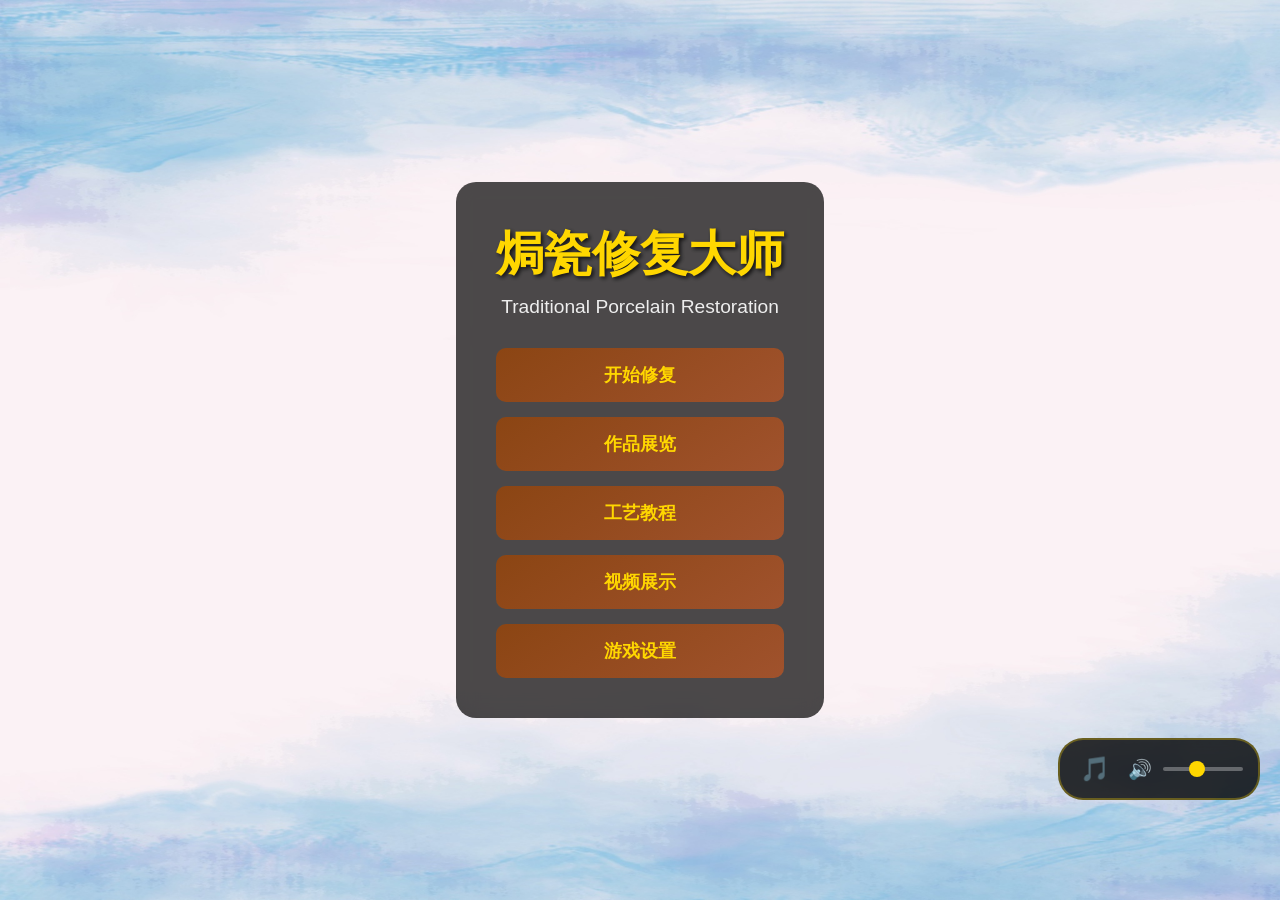
==== index.html @ c33b98ce "Add files via upload 1.0.2" ====
<!DOCTYPE html>
<html lang="zh-CN">
<head>
    <meta charset="UTF-8">
    <meta name="viewport" content="width=device-width, initial-scale=1.0">
    <title>焗瓷修复大师 - 传统工艺修复游戏</title>
    <link rel="stylesheet" href="styles.css?v=2">
</head>
<body>
    <!-- 主菜单界面 -->
    <div id="main-menu" class="screen active">
        <div class="sky-background"></div>
        <div class="menu-content">
            <h1 class="game-title">焗瓷修复大师</h1>
            <p class="game-subtitle">Traditional Porcelain Restoration</p>
            <div class="menu-buttons">
                <button class="menu-btn" onclick="startGame()">开始修复</button>
                <button class="menu-btn" onclick="showGallery()">作品展览</button>
                <button class="menu-btn" onclick="showTutorial()">工艺教程</button>
                <button class="menu-btn" onclick="showVideoGallery()">视频展示</button>
                <button class="menu-btn" onclick="showSettings()">游戏设置</button>
            </div>
        </div>
    </div>

    <!-- 游戏主界面 -->
    <div id="game-screen" class="screen">
        <div class="game-header">
            <button class="back-btn" onclick="backToMenu()">返回主菜单</button>
            <h2 id="step-title">第一步：捧匣与启封</h2>
            <div class="progress-container">
                <div class="progress-bar">
                    <div class="progress-fill" id="progress"></div>
                </div>
                <span class="progress-text" id="progress-text">1/8</span>
            </div>
        </div>
        
        <!-- 步骤1：捧匣与启封 -->
        <div id="step1" class="step-screen">
            <!-- 步骤介绍页面 -->
            <div class="step-intro" id="step1-intro">
                <video class="intro-video" autoplay muted loop preload="auto">
                    <source src="images/6680dea1e89dc334112a6e56a0f928d3.mp4" type="video/mp4">
                    您的浏览器不支持视频播放。
                </video>
                <div class="intro-overlay">
                    <div class="intro-content">
                        <h3>第一步：捧匣与启封</h3>
                        <p class="intro-description">
                            接收委托，了解器物背后的故事，建立情感连接。<br>
                            一个古朴的木匣被送到你的工作台，里面静静地躺着破碎的瓷片和一封委托信。
                        </p>
                        <button class="start-step-btn" onclick="startStep1()">开始修复</button>
                    </div>
                </div>
            </div>
            
            <!-- 步骤内容 -->
            <div class="step-content hidden" id="step1-content">
                <div class="story-container">
                    <div class="wooden-box" id="wooden-box">
                        <div class="box-lock" id="box-lock">
                            <div class="lock-mechanism"></div>
                        </div>
                        <div class="box-content hidden" id="box-content">
                            <div class="broken-pieces"></div>
                            <div class="letter-envelope" id="letter" onclick="openLetter()">
                                <div class="envelope-seal"></div>
                            </div>
                        </div>
                    </div>
                    <div class="story-text hidden" id="story-text"></div>
                </div>
            </div>
        </div>

        <!-- 步骤2：洗净与归位 -->
        <div id="step2" class="step-screen">
            <!-- 步骤介绍页面 -->
            <div class="step-intro" id="step2-intro">
                <video class="intro-video" autoplay muted loop preload="auto">
                    <source src="images/6680dea1e89dc334112a6e56a0f928d3.mp4" type="video/mp4">
                    您的浏览器不支持视频播放。
                </video>
                <div class="intro-overlay">
                    <div class="intro-content">
                        <h3>第二步：洗净与归位</h3>
                        <p class="intro-description">
                            清理碎片，并像玩3D拼图一样将器物复原。<br>
                            先用毛刷清除污渍，再用清水冲洗，最后拖拽拼合。
                        </p>
                        <button class="start-step-btn" onclick="startStep2()">开始修复</button>
                    </div>
                </div>
            </div>
            
            <!-- 步骤内容 -->
            <div class="step-content hidden" id="step2-content">
                <div class="cleaning-workspace">
                    <div class="tool-panel">
                        <h4>清洗工具</h4>
                        <button class="tool-btn active" data-tool="brush">🖌️ 毛刷</button>
                        <button class="tool-btn" data-tool="water">💧 清水</button>
                    </div>
                    <div class="pieces-container" id="pieces-container"></div>
                    <div class="assembly-area" id="assembly-area">
                        <p>将清洗好的碎片拖拽到这里拼合</p>
                    </div>
                </div>
            </div>
        </div>

        <!-- 步骤3：找碴与定点 -->
        <div id="step3" class="step-screen">
            <!-- 步骤介绍页面 -->
            <div class="step-intro" id="step3-intro">
                <video class="intro-video" autoplay muted loop>
                    <source src="images/6680dea1e89dc334112a6e56a0f928d3.mp4" type="video/mp4">
                </video>
                <div class="intro-overlay">
                    <div class="intro-content">
                        <h3>第三步：找碴与定点</h3>
                        <p class="intro-description">
                            沿着裂缝，为之后打孔的"锔钉"精确定位。<br>
                            用墨斗在裂缝两侧标记出需要钻孔的点。
                        </p>
                        <button class="start-step-btn" onclick="startStep3()">开始修复</button>
                    </div>
                </div>
            </div>
            
            <!-- 步骤内容 -->
            <div class="step-content hidden" id="step3-content">
                <div class="marking-workspace">
                    <div class="tool-panel">
                        <h4>标记工具</h4>
                        <div class="tool-btn active">🖋️ 墨斗</div>
                    </div>
                    <canvas id="marking-canvas" width="400" height="300"></canvas>
                    <p class="instruction">在裂缝两侧点击标记钻孔位置</p>
                </div>
            </div>
        </div>

        <!-- 步骤4：牵钻与引孔 -->
        <div id="step4" class="step-screen">
            <!-- 步骤介绍页面 -->
            <div class="step-intro" id="step4-intro">
                <video class="intro-video" autoplay muted loop>
                    <source src="images/6680dea1e89dc334112a6e56a0f928d3.mp4" type="video/mp4">
                </video>
                <div class="intro-overlay">
                    <div class="intro-content">
                        <h3>第四步：牵钻与引孔</h3>
                        <p class="intro-description">
                            使用传统的"手拉弓钻"在标记点上钻孔。<br>
                            按住拖拽来模拟拉弓动作，需要持续操作才能完成钻孔。
                        </p>
                        <button class="start-step-btn" onclick="startStep4()">开始修复</button>
                    </div>
                </div>
            </div>
            
            <!-- 步骤内容 -->
            <div class="step-content hidden" id="step4-content">
                <div class="drilling-workspace">
                    <div class="bow-drill" id="bow-drill">
                        <div class="drill-string"></div>
                        <div class="drill-bit"></div>
                    </div>
                    <div class="drilling-target" id="drilling-target">
                        <p class="instruction">按住拖拽来操作弓钻，在标记点钻孔</p>
                    </div>
                </div>
            </div>
        </div>

        <!-- 步骤5：锻钉与塑形 -->
        <div id="step5" class="step-screen">
            <!-- 步骤介绍页面 -->
            <div class="step-intro" id="step5-intro">
                <video class="intro-video" autoplay muted loop>
                    <source src="images/6680dea1e89dc334112a6e56a0f928d3.mp4" type="video/mp4">
                </video>
                <div class="intro-overlay">
                    <div class="intro-content">
                        <h3>第五步：锻钉与塑形</h3>
                        <p class="intro-description">
                            根据孔洞的距离和器物的弧度，亲手锻造出合适的"锔钉"。<br>
                            每个锻造点需要多次敲击才能完成塑形。
                        </p>
                        <button class="start-step-btn" onclick="startStep5()">开始修复</button>
                    </div>
                </div>
            </div>
            
            <!-- 步骤内容 -->
            <div class="step-content hidden" id="step5-content">
                <div class="forging-workspace">
                    <div class="anvil-area">
                        <div class="metal-strip" id="metal-strip"></div>
                        <p class="instruction">点击锻造点进行敲击塑形</p>
                    </div>
                    <div class="hammer" id="hammer">🔨</div>
                </div>
            </div>
        </div>

        <!-- 步骤6：落锤与扣合 -->
        <div id="step6" class="step-screen">
            <!-- 步骤介绍页面 -->
            <div class="step-intro" id="step6-intro">
                <video class="intro-video" autoplay muted loop>
                    <source src="images/6680dea1e89dc334112a6e56a0f928d3.mp4" type="video/mp4">
                </video>
                <div class="intro-overlay">
                    <div class="intro-content">
                        <h3>第六步：落锤与扣合</h3>
                        <p class="intro-description">
                            将锻造好的锔钉安装到器物上，完成物理固定。<br>
                            用小锤子精准地敲击锔钉的两端，将其牢牢固定。
                        </p>
                        <button class="start-step-btn" onclick="startStep6()">开始修复</button>
                    </div>
                </div>
            </div>
            
            <!-- 步骤内容 -->
            <div class="step-content hidden" id="step6-content">
                <div class="installation-workspace">
                    <div class="vessel-with-holes" id="vessel-holes">
                        <p class="instruction">点击安装锔钉到孔洞中</p>
                    </div>
                    <div class="staples-inventory" id="staples-inventory">
                        <h4>锔钉库存</h4>
                    </div>
                    <div class="install-hammer" id="install-hammer">🔨</div>
                </div>
            </div>
        </div>

        <!-- 步骤7：调浆与弥缝 -->
        <div id="step7" class="step-screen">
            <!-- 步骤介绍页面 -->
            <div class="step-intro" id="step7-intro">
                <video class="intro-video" autoplay muted loop>
                    <source src="images/6680dea1e89dc334112a6e56a0f928d3.mp4" type="video/mp4">
                </video>
                <div class="intro-overlay">
                    <div class="intro-content">
                        <h3>第七步：调浆与弥缝</h3>
                        <p class="intro-description">
                            用传统材料或金缮工艺填补最后的缝隙，完成艺术升华。<br>
                            调制金漆，用细毛笔沿着裂缝描绘，赋予伤痕美感。
                        </p>
                        <button class="start-step-btn" onclick="startStep7()">开始修复</button>
                    </div>
                </div>
            </div>
            
            <!-- 步骤内容 -->
            <div class="step-content hidden" id="step7-content">
                <div class="kintsugi-workspace">
                    <div class="mixing-area">
                        <h4>调制金漆</h4>
                        <div class="ingredients">
                            <div class="ingredient" data-ingredient="lacquer">天然漆</div>
                            <div class="ingredient" data-ingredient="gold">金粉</div>
                            <div class="ingredient" data-ingredient="silver">银粉</div>
                        </div>
                        <div class="mixing-bowl" id="mixing-bowl"></div>
                    </div>
                    <canvas id="kintsugi-canvas" width="400" height="300"></canvas>
                    <p class="instruction">先调制金漆，然后沿着裂缝描绘</p>
                </div>
            </div>
        </div>

        <!-- 步骤8：拂尘与归还 -->
        <div id="step8" class="step-screen">
            <!-- 步骤介绍页面 -->
            <div class="step-intro" id="step8-intro">
                <video class="intro-video" autoplay muted loop>
                    <source src="images/6680dea1e89dc334112a6e56a0f928d3.mp4" type="video/mp4">
                </video>
                <div class="intro-overlay">
                    <div class="intro-content">
                        <h3>第八步：拂尘与归还</h3>
                        <p class="intro-description">
                            做最后的清理和抛光，完整地欣赏自己的杰作。<br>
                            用软布仔细抛光每个区域，让器物重现光泽。
                        </p>
                        <button class="start-step-btn" onclick="startStep8()">开始修复</button>
                    </div>
                </div>
            </div>
            
            <!-- 步骤内容 -->
            <div class="step-content hidden" id="step8-content">
                <div class="polishing-workspace">
                    <div class="completed-vessel" id="completed-vessel"></div>
                    <div class="polishing-area"></div>
                    <p class="instruction">按住拖拽来抛光各个区域</p>
                </div>
            </div>
        </div>

        <!-- 最终展示 -->
        <div id="final-presentation" class="final-screen">
            <div class="presentation-content">
                <h2>修复完成！</h2>
                <div class="step-summary"></div>
                <div class="artifact-preview">
                    <div class="gallery-grid">
                        <div class="gallery-item">
                            <h4>修复前</h4>
                            <div class="artifact-image" style="background-image: url('images/repaired.jpg')"></div>
                        </div>
                        <div class="gallery-item">
                            <h4>修复后</h4>
                            <div class="artifact-image" style="background-image: url('images/damaged.jpg')"></div>
                        </div>
                    </div>
                </div>
                <div class="thank-you-letter"></div>
                <div class="completion-photo"></div>
                <button class="menu-btn" onclick="backToMenu()">返回主菜单</button>
            </div>
        </div>

        <!-- 控制按钮 -->
        <div class="step-controls">
            <button id="prev-btn" class="control-btn" onclick="gameState.previousStep()">上一步</button>
            <button id="complete-btn" class="control-btn" onclick="gameState.nextStep()" style="display: none;">完成此步骤</button>
            <button id="next-btn" class="control-btn" onclick="gameState.nextStep()">下一步</button>
        </div>

        <!-- 消息提示 -->
        <div id="message-container" class="message-container"></div>
    </div>

    <!-- 作品展览界面 -->
    <div id="gallery-screen" class="screen">
        <div class="sky-background"></div>
        <div class="gallery-content">
            <h2>作品展览</h2>
            <button class="back-btn" onclick="backToMenu()">返回主菜单</button>
            <div class="gallery-grid">
                <div class="gallery-item">
                    <div class="artifact-image" style="background-image: url('images/repaired.jpg')"></div>
                    <h3>青花瓷茶碗</h3>
                    <p>修复时间：2024年春</p>
                    <p>工艺：传统锔瓷 + 金缮</p>
                </div>
                <div class="gallery-item">
                    <div class="artifact-image" style="background-image: url('images/damaged.jpg')"></div>
                    <h3>白瓷花瓶</h3>
                    <p>修复时间：2024年夏</p>
                    <p>工艺：锔瓷修复</p>
                </div>
                <div class="gallery-item">
                    <div class="artifact-image" style="background-image: url('images/background.jpg')"></div>
                    <h3>青瓷盘</h3>
                    <p>修复时间：2024年秋</p>
                    <p>工艺：金缮工艺</p>
                </div>
            </div>
        </div>
    </div>

    <!-- 工艺教程界面 -->
    <div id="tutorial-screen" class="screen">
        <div class="sky-background"></div>
        <div class="tutorial-content">
            <h2>焗瓷工艺教程</h2>
            <button class="back-btn" onclick="backToMenu()">返回主菜单</button>
            <div class="tutorial-sections">
                <div class="tutorial-section">
                    <h3>什么是焗瓷？</h3>
                    <p>焗瓷是中国传统的瓷器修复工艺，通过锔钉将破碎的瓷器重新固定，不仅恢复功能，更赋予器物新的美感。</p>
                </div>
                <div class="tutorial-section">
                    <h3>工艺流程</h3>
                    <ol>
                        <li><strong>捧匣与启封</strong> - 了解器物故事，建立情感连接</li>
                        <li><strong>洗净与归位</strong> - 清洗碎片，拼合复原</li>
                        <li><strong>找碴与定点</strong> - 精确标记钻孔位置</li>
                        <li><strong>牵钻与引孔</strong> - 手拉弓钻，节奏钻孔</li>
                        <li><strong>锻钉与塑形</strong> - 锻造锔钉，火花四溅</li>
                        <li><strong>落锤与扣合</strong> - 安装锔钉，固定裂缝</li>
                        <li><strong>调浆与弥缝</strong> - 金缮工艺，艺术升华</li>
                        <li><strong>拂尘与归还</strong> - 抛光完成，重现光泽</li>
                    </ol>
                </div>
                <div class="tutorial-section">
                    <h3>传统工具</h3>
                    <ul>
                        <li><strong>手拉弓钻</strong> - 传统钻孔工具，需要双手配合操作</li>
                        <li><strong>小锤</strong> - 用于锻造锔钉和安装固定</li>
                        <li><strong>墨斗</strong> - 标记钻孔位置的精密工具</li>
                        <li><strong>毛笔</strong> - 用于金缮工艺的细致描绘</li>
                    </ul>
                </div>
                <div class="tutorial-section">
                    <h3>文化意义</h3>
                    <p>焗瓷工艺体现了中国人"物尽其用"的生活智慧，以及"化腐朽为神奇"的艺术追求。破碎不是终结，而是新生的开始。</p>
                </div>
            </div>
        </div>
    </div>

    <!-- 游戏设置界面 -->
    <div id="settings-screen" class="screen">
        <div class="sky-background"></div>
        <div class="settings-content">
            <h2>游戏设置</h2>
            <button class="back-btn" onclick="backToMenu()">返回主菜单</button>
            <div class="settings-sections">
                <div class="setting-item">
                    <h3>音效设置</h3>
                    <div class="setting-controls">
                        <label class="switch">
                            <input type="checkbox" id="sound-toggle" checked onchange="toggleSound()">
                            <span class="slider"></span>
                        </label>
                        <span>启用音效</span>
                    </div>
                </div>
                <div class="setting-item">
                    <h3>背景音乐</h3>
                    <div class="setting-controls">
                        <label class="switch">
                            <input type="checkbox" id="music-toggle" checked onchange="toggleBackgroundMusic()">
                            <span class="slider"></span>
                        </label>
                        <span>启用背景音乐</span>
                    </div>
                    <div class="setting-controls">
                        <span>音量：</span>
                        <input type="range" id="music-volume" min="0" max="100" value="40" onchange="changeMusicVolume()">
                        <span id="volume-display">40%</span>
                    </div>
                </div>
                <div class="setting-item">
                    <h3>游戏难度</h3>
                    <div class="setting-controls">
                        <select id="difficulty-select" onchange="changeDifficulty()">
                            <option value="easy">简单</option>
                            <option value="normal" selected>普通</option>
                            <option value="hard">困难</option>
                        </select>
                    </div>
                </div>
                <div class="setting-item">
                    <h3>显示提示</h3>
                    <div class="setting-controls">
                        <label class="switch">
                            <input type="checkbox" id="hints-toggle" checked onchange="toggleHints()">
                            <span class="slider"></span>
                        </label>
                        <span>显示操作提示</span>
                    </div>
                </div>
                <div class="setting-item">
                    <h3>关于游戏</h3>
                    <p>焗瓷修复大师 v1.0</p>
                    <p>传承中华传统工艺，体验匠人精神</p>
                    <p>© 2024 传统工艺游戏工作室</p>
                </div>
            </div>
        </div>
    </div>

    <!-- 视频展示界面 -->
    <div id="video-gallery-screen" class="screen">
        <div class="sky-background"></div>
        <div class="video-gallery-content">
            <h2>工艺视频展示</h2>
            <button class="back-btn" onclick="backToMenu()">返回主菜单</button>
            
            <div class="video-gallery-grid">
                <div class="video-item">
                    <div class="video-thumbnail" onclick="playVideo('video1')">
                        <img src="images/background.jpg" alt="焗瓷工艺视频">
                        <div class="play-overlay">
                            <div class="play-button">▶</div>
                        </div>
                        <div class="video-info">
                            <h3>传统焗瓷工艺全程</h3>
                            <p>完整展示焗瓷修复的八个步骤</p>
                        </div>
                    </div>
                </div>
                
                <div class="video-item">
                    <div class="video-thumbnail" onclick="playVideo('video2')">
                        <img src="images/damaged.jpg" alt="瓷器修复技法">
                        <div class="play-overlay">
                            <div class="play-button">▶</div>
                        </div>
                        <div class="video-info">
                            <h3>瓷器修复技法详解</h3>
                            <p>专业师傅演示修复技巧</p>
                        </div>
                    </div>
                </div>
                
                <div class="video-item">
                    <div class="video-thumbnail" onclick="playVideo('video3')">
                        <img src="images/repaired.jpg" alt="金缮工艺展示">
                        <div class="play-overlay">
                            <div class="play-button">▶</div>
                        </div>
                        <div class="video-info">
                            <h3>金缮工艺展示</h3>
                            <p>用黄金修复破碎的美</p>
                        </div>
                    </div>
                </div>
            </div>
        </div>
    </div>

    <!-- 视频播放器模态框 -->
    <div id="video-modal" class="video-modal">
        <div class="video-modal-content">
            <span class="video-close" onclick="closeVideo()">&times;</span>
            <video id="modal-video" controls>
                <source src="images/6680dea1e89dc334112a6e56a0f928d3.mp4" type="video/mp4">
                您的浏览器不支持视频播放。
            </video>
            <div class="video-description">
                <h3 id="video-title">视频标题</h3>
                <p id="video-desc">视频描述</p>
            </div>
        </div>
    </div>

    <!-- 音效元素 -->
    <div class="audio-elements">
        <div id="click-sound"></div>
        <div id="unlock-sound"></div>
        <div id="brush-sound"></div>
        <div id="drill-sound"></div>
        <div id="hammer-sound"></div>
    </div>

    <!-- 音乐控制器 -->
    <div id="music-controller" class="music-controller">
        <button id="music-play-pause" class="music-btn" onclick="toggleMusicPlayPause()">🎵</button>
        <div class="volume-control">
            <button class="volume-btn" onclick="toggleMute()">🔊</button>
            <input type="range" id="volume-slider" class="volume-slider" min="0" max="100" value="40" onchange="adjustVolume()">
        </div>
    </div>

    <script src="script.js"></script>
</body>
</html>
---- styles.css ----
/* 基础样式重置 */
* {
    margin: 0;
    padding: 0;
    box-sizing: border-box;
}

body {
    font-family: 'Microsoft YaHei', Arial, sans-serif;
    background: #1a1a1a;
    color: #fff;
    overflow: hidden;
}

/* 屏幕切换 */
.screen {
    position: fixed;
    top: 0;
    left: 0;
    width: 100%;
    height: 100%;
    display: none;
    transition: opacity 0.5s ease;
}

.screen.active {
    display: flex;
    flex-direction: column;
}

/* 主菜单样式 */
#main-menu {
    background: url('images/background.jpg') center/cover no-repeat;
    justify-content: center;
    align-items: center;
}

.sky-background {
    position: absolute;
    top: 0;
    left: 0;
    width: 100%;
    height: 100%;
    background: url('images/background.jpg') center/cover no-repeat;
    z-index: -1;
}

.menu-content {
    text-align: center;
    background: rgba(0, 0, 0, 0.7);
    padding: 40px;
    border-radius: 20px;
    backdrop-filter: blur(10px);
}

.game-title {
    font-size: 3em;
    color: #FFD700;
    margin-bottom: 10px;
    text-shadow: 2px 2px 4px rgba(0, 0, 0, 0.8);
}

.game-subtitle {
    font-size: 1.2em;
    color: #FFF;
    margin-bottom: 30px;
    opacity: 0.9;
}

.menu-buttons {
    display: flex;
    flex-direction: column;
    gap: 15px;
}

.menu-btn {
    padding: 15px 30px;
    font-size: 1.1em;
    background: linear-gradient(145deg, #8B4513, #A0522D);
    color: #FFD700;
    border: none;
    border-radius: 10px;
    cursor: pointer;
    transition: all 0.3s ease;
    font-weight: bold;
}

.menu-btn:hover {
    background: linear-gradient(145deg, #A0522D, #CD853F);
    transform: translateY(-2px);
    box-shadow: 0 5px 15px rgba(139, 69, 19, 0.4);
}

/* 游戏界面样式 */
#game-screen {
    background: url('images/background.jpg') center/cover no-repeat;
    position: fixed;
    top: 0;
    left: 0;
    width: 100vw;
    height: 100vh;
    overflow: hidden;
}

.game-video-background {
    position: absolute;
    top: 0;
    left: 0;
    width: 100%;
    height: 100%;
    object-fit: cover;
    opacity: 0.2;
    z-index: -1;
}

.game-header {
    position: fixed;
    top: 0;
    left: 0;
    right: 0;
    height: 80px;
    display: flex;
    justify-content: space-between;
    align-items: center;
    padding: 20px;
    background: rgba(0, 0, 0, 0.8);
    backdrop-filter: blur(10px);
    z-index: 100;
}

.back-btn {
    padding: 10px 20px;
    background: #8B4513;
    color: #FFD700;
    border: none;
    border-radius: 5px;
    cursor: pointer;
    transition: background 0.3s ease;
}

.back-btn:hover {
    background: #A0522D;
}

#step-title {
    color: #FFD700;
    font-size: 1.5em;
}

.progress-container {
    display: flex;
    align-items: center;
    gap: 10px;
}

.progress-bar {
    width: 200px;
    height: 10px;
    background: rgba(255, 255, 255, 0.3);
    border-radius: 5px;
    overflow: hidden;
}

.progress-fill {
    height: 100%;
    background: linear-gradient(90deg, #FFD700, #FFA500);
    transition: width 0.3s ease;
}

.progress-text {
    color: #FFD700;
    font-weight: bold;
}

/* 步骤屏幕样式 */
.step-screen {
    display: none;
    flex: 1;
    position: relative;
}

.step-screen.active {
    display: flex;
    flex-direction: column;
}

/* 步骤介绍样式 */
.step-intro {
    position: absolute;
    top: 0;
    left: 0;
    width: 100%;
    height: 100%;
    display: none;
    justify-content: center;
    align-items: center;
    z-index: 10;
    background: transparent;
}

.step-intro.active {
    display: flex;
}

.intro-video {
    position: fixed;
    top: 0;
    left: 0;
    width: 100vw;
    height: 100vh;
    object-fit: cover;
    z-index: 1;
    pointer-events: none;
}

.intro-overlay {
    background: rgba(0, 0, 0, 0.7);
    padding: 40px;
    border-radius: 20px;
    text-align: center;
    backdrop-filter: blur(10px);
    max-width: 600px;
    position: relative;
    z-index: 2;
}

.intro-content h3 {
    color: #FFD700;
    font-size: 2em;
    margin-bottom: 20px;
}

.intro-description {
    color: #FFF;
    font-size: 1.1em;
    line-height: 1.6;
    margin-bottom: 30px;
}

.start-step-btn {
    padding: 15px 30px;
    font-size: 1.2em;
    background: linear-gradient(145deg, #8B4513, #A0522D);
    color: #FFD700;
    border: none;
    border-radius: 10px;
    cursor: pointer;
    transition: all 0.3s ease;
    font-weight: bold;
}

.start-step-btn:hover {
    background: linear-gradient(145deg, #A0522D, #CD853F);
    transform: translateY(-2px);
    box-shadow: 0 5px 15px rgba(139, 69, 19, 0.4);
}

/* 步骤内容样式 */
.step-content {
    position: absolute;
    top: 80px;
    left: 0;
    right: 0;
    bottom: 80px;
    padding: 20px;
    background: url('images/background.jpg') center/cover no-repeat;
    display: flex;
    justify-content: center;
    align-items: center;
    overflow-y: auto;
}

.step-content.hidden {
    display: none;
}

/* 第一步样式 */
.story-container {
    display: flex;
    flex-direction: column;
    align-items: center;
    gap: 30px;
}

.wooden-box {
    width: 300px;
    height: 200px;
    background: linear-gradient(145deg, #8B4513, #A0522D);
    border-radius: 15px;
    position: relative;
    cursor: pointer;
    transition: all 0.3s ease;
    box-shadow: 0 10px 30px rgba(0, 0, 0, 0.5);
}

.wooden-box:hover {
    transform: translateY(-5px);
    box-shadow: 0 15px 40px rgba(0, 0, 0, 0.6);
}

.box-lock {
    position: absolute;
    top: 50%;
    left: 50%;
    transform: translate(-50%, -50%);
    width: 60px;
    height: 40px;
    background: #FFD700;
    border-radius: 10px;
    cursor: pointer;
    transition: all 0.3s ease;
}

.box-lock:hover {
    background: #FFA500;
    transform: translate(-50%, -50%) scale(1.1);
}

.lock-mechanism {
    width: 20px;
    height: 20px;
    background: #8B4513;
    border-radius: 50%;
    position: absolute;
    top: 50%;
    left: 50%;
    transform: translate(-50%, -50%);
}

.box-content {
    padding: 20px;
    display: flex;
    justify-content: space-around;
    align-items: center;
    height: 100%;
}

.broken-pieces {
    width: 80px;
    height: 80px;
    background: url('images/damaged.jpg') center/cover no-repeat;
    border-radius: 10px;
    opacity: 0.8;
}

.letter-envelope {
    width: 100px;
    height: 70px;
    background: linear-gradient(145deg, #F5DEB3, #DEB887);
    border-radius: 5px;
    cursor: pointer;
    position: relative;
    transition: all 0.3s ease;
}

.letter-envelope:hover {
    transform: scale(1.05);
    box-shadow: 0 5px 15px rgba(245, 222, 179, 0.4);
}

.envelope-seal {
    position: absolute;
    top: -5px;
    right: -5px;
    width: 20px;
    height: 20px;
    background: #DC143C;
    border-radius: 50%;
}

.story-text {
    max-width: 600px;
    padding: 30px;
    background: rgba(255, 255, 255, 0.95);
    border-radius: 15px;
    box-shadow: 0 10px 30px rgba(0, 0, 0, 0.3);
    line-height: 1.8;
    font-size: 1.1em;
}

/* 第二步样式 */
.cleaning-workspace {
    display: flex;
    flex-direction: column;
    align-items: center;
    gap: 30px;
    width: 100%;
    max-width: 800px;
}

.tool-panel {
    background: rgba(0, 0, 0, 0.8);
    padding: 20px;
    border-radius: 10px;
    text-align: center;
}

.tool-panel h4 {
    color: #FFD700;
    margin-bottom: 15px;
}

.tool-btn {
    padding: 10px 20px;
    margin: 0 10px;
    background: rgba(139, 69, 19, 0.8);
    color: #FFD700;
    border: 2px solid transparent;
    border-radius: 8px;
    cursor: pointer;
    transition: all 0.3s ease;
}

.tool-btn:hover {
    background: rgba(160, 82, 45, 0.8);
    transform: translateY(-2px);
}

.tool-btn.active {
    border-color: #FFD700;
    background: rgba(255, 215, 0, 0.2);
}

.pieces-container {
    display: flex;
    flex-wrap: wrap;
    gap: 15px;
    padding: 20px;
    background: rgba(0, 0, 0, 0.5);
    border-radius: 10px;
    min-height: 150px;
}

.ceramic-piece {
    transition: all 0.3s ease;
    border: 2px solid transparent;
}

.ceramic-piece:hover {
    transform: scale(1.05);
    border-color: #FFD700;
}

.assembly-area {
    width: 400px;
    height: 300px;
    border: 3px dashed #FFD700;
    border-radius: 15px;
    display: flex;
    justify-content: center;
    align-items: center;
    background: rgba(0, 0, 0, 0.5);
    transition: all 0.3s ease;
    flex-wrap: wrap;
    padding: 20px;
}

.assembly-area p {
    color: #FFD700;
    text-align: center;
    font-size: 1.1em;
}

/* 第三步样式 */
.marking-workspace {
    display: flex;
    flex-direction: column;
    align-items: center;
    gap: 20px;
}

#marking-canvas {
    border-radius: 10px;
    border: 3px solid #8B4513;
    background: url('images/repaired.jpg') center/contain no-repeat;
    cursor: crosshair;
    max-width: 90%;
    max-height: 70vh;
    touch-action: manipulation;
}

.instruction {
    color: #FFD700;
    font-size: 1.1em;
    text-align: center;
    background: rgba(0, 0, 0, 0.7);
    padding: 10px 20px;
    border-radius: 10px;
}

/* 第四步样式 */
.drilling-workspace {
    display: flex;
    flex-direction: column;
    align-items: center;
    gap: 30px;
}

.bow-drill {
    width: 200px;
    height: 100px;
    background: linear-gradient(145deg, #8B4513, #A0522D);
    border-radius: 10px;
    position: relative;
    cursor: pointer;
}

.drill-string {
    position: absolute;
    top: 20px;
    left: 20px;
    right: 20px;
    height: 2px;
    background: #654321;
}

.drill-bit {
    position: absolute;
    bottom: -10px;
    left: 50%;
    transform: translateX(-50%);
    width: 10px;
    height: 30px;
    background: #C0C0C0;
    border-radius: 5px;
}

.drilling-target {
    width: 400px;
    height: 300px;
    background: url('images/repaired.jpg') center/cover no-repeat;
    border-radius: 10px;
    position: relative;
    border: 3px solid #8B4513;
    touch-action: manipulation;
}

/* 第五步样式 */
.forging-workspace {
    display: flex;
    flex-direction: column;
    align-items: center;
    gap: 30px;
}

.anvil-area {
    width: 500px;
    height: 300px;
    background-image: url('images/repaired.jpg');
    background-size: contain;
    background-repeat: no-repeat;
    background-position: center;
    background-color: rgba(105, 105, 105, 0.2);
    border-radius: 20px;
    position: relative;
    border: 5px solid #2F4F4F;
}

.metal-strip {
    position: absolute;
    top: 50%;
    left: 50%;
    transform: translate(-50%, -50%);
    width: 200px;
    height: 20px;
    background: linear-gradient(90deg, #CD7F32, #B87333);
    border-radius: 10px;
    transition: all 0.5s ease;
}

.hammer {
    font-size: 3em;
    cursor: pointer;
    transition: transform 0.2s ease;
}

.hammer:hover {
    transform: scale(1.2);
}

/* 第六步样式 */
.installation-workspace {
    display: flex;
    justify-content: space-around;
    align-items: center;
    width: 100%;
    max-width: 800px;
}

.vessel-with-holes {
    flex: 2;
    height: 300px;
    background: url('images/repaired.jpg') center/cover no-repeat;
    border-radius: 15px;
    position: relative;
    border: 3px solid #8B4513;
}

.staples-inventory {
    flex: 1;
    background: rgba(0, 0, 0, 0.8);
    padding: 20px;
    border-radius: 10px;
    text-align: center;
}

.staples-inventory h4 {
    color: #FFD700;
    margin-bottom: 15px;
}

.install-hammer {
    font-size: 2em;
    cursor: pointer;
    transition: transform 0.2s ease;
}

.install-hammer:hover {
    transform: scale(1.1);
}

/* 第七步样式 */
.kintsugi-workspace {
    display: flex;
    flex-direction: column;
    align-items: center;
    gap: 30px;
}

.mixing-area {
    background: rgba(0, 0, 0, 0.8);
    padding: 20px;
    border-radius: 10px;
    text-align: center;
}

.mixing-area h4 {
    color: #FFD700;
    margin-bottom: 15px;
}

.ingredients {
    display: flex;
    gap: 15px;
    margin-bottom: 20px;
}

.ingredient {
    padding: 10px 15px;
    background: rgba(139, 69, 19, 0.8);
    color: #FFD700;
    border-radius: 8px;
    cursor: pointer;
    transition: all 0.3s ease;
    border: 2px solid transparent;
}

.ingredient:hover {
    background: rgba(160, 82, 45, 0.8);
    transform: translateY(-2px);
}

.ingredient.selected {
    border-color: #FFD700;
    background: rgba(255, 215, 0, 0.2);
}

.mixing-bowl {
    width: 80px;
    height: 80px;
    background: linear-gradient(145deg, #8B4513, #A0522D);
    border-radius: 50%;
    margin: 0 auto;
    border: 3px solid #654321;
}

#kintsugi-canvas {
    border-radius: 10px;
    border: 3px solid #8B4513;
    background: url('images/repaired.jpg') center/contain no-repeat;
    cursor: crosshair;
    max-width: 90%;
    max-height: 70vh;
}

/* 第八步样式 */
.polishing-workspace {
    display: flex;
    flex-direction: column;
    align-items: center;
    gap: 30px;
}

.completed-vessel {
    width: 200px;
    height: 200px;
    background: url('images/repaired.jpg') center/cover no-repeat;
    border-radius: 15px;
    transition: all 0.5s ease;
    border: 3px solid #8B4513;
}

.polishing-area {
    width: 400px;
    height: 300px;
    position: relative;
    background: rgba(0, 0, 0, 0.3);
    border-radius: 15px;
    border: 2px dashed #FFD700;
}

/* 最终展示样式 */
.final-screen {
    position: fixed;
    top: 0;
    left: 0;
    width: 100%;
    height: 100%;
    background: rgba(0, 0, 0, 0.9);
    display: none;
    justify-content: center;
    align-items: center;
    z-index: 100;
}

.presentation-content {
    background: rgba(255, 255, 255, 0.95);
    color: #333;
    padding: 40px;
    border-radius: 20px;
    text-align: center;
    max-width: 800px;
    max-height: 80vh;
    overflow-y: auto;
}

.presentation-content h2 {
    color: #8B4513;
    font-size: 2.5em;
    margin-bottom: 30px;
}

.artifact-preview {
    width: 100%;
    margin: 30px 0;
}

.gallery-grid {
    display: grid;
    grid-template-columns: 1fr 1fr;
    gap: 30px;
    margin: 20px 0;
}

.gallery-item {
    text-align: center;
}

.gallery-item h4 {
    color: #8B4513;
    margin-bottom: 15px;
    font-size: 1.3em;
}

.artifact-image {
    width: 300px;
    height: 300px;
    background-size: cover !important;
    background-position: center !important;
    border-radius: 15px;
    margin: 0 auto;
    border: 3px solid #8B4513;
    box-shadow: 0 10px 30px rgba(0, 0, 0, 0.3);
    transition: all 0.3s ease;
}

.artifact-image:hover {
    transform: scale(1.05);
    box-shadow: 0 15px 40px rgba(0, 0, 0, 0.4);
}

.thank-you-letter {
    margin: 30px 0;
    padding: 20px;
    background: rgba(245, 222, 179, 0.8);
    border-radius: 10px;
    border-left: 5px solid #8B4513;
}

.completion-photo {
    width: 200px;
    height: 150px;
    margin: 20px auto;
    border-radius: 10px;
    border: 3px solid #8B4513;
}

/* 控制按钮样式 */
.step-controls {
    position: fixed;
    bottom: 0;
    left: 0;
    right: 0;
    height: 80px;
    display: flex;
    justify-content: center;
    align-items: center;
    gap: 20px;
    background: rgba(0, 0, 0, 0.8);
    backdrop-filter: blur(10px);
    z-index: 100;
}

.control-btn {
    padding: 12px 25px;
    background: linear-gradient(145deg, #8B4513, #A0522D);
    color: #FFD700;
    border: none;
    border-radius: 8px;
    cursor: pointer;
    font-size: 1em;
    font-weight: bold;
    transition: all 0.3s ease;
}

.control-btn:hover {
    background: linear-gradient(145deg, #A0522D, #CD853F);
    transform: translateY(-2px);
    box-shadow: 0 5px 15px rgba(139, 69, 19, 0.4);
}

.control-btn:disabled {
    opacity: 0.5;
    cursor: not-allowed;
    transform: none;
    box-shadow: none;
}

/* 消息提示样式 */
.message-container {
    position: fixed;
    top: 100px;
    left: 50%;
    transform: translateX(-50%);
    z-index: 1000;
    pointer-events: none;
}

.message {
    background: rgba(0, 0, 0, 0.9);
    color: #FFD700;
    padding: 15px 25px;
    border-radius: 10px;
    margin-bottom: 10px;
    animation: slideIn 0.3s ease-out;
    border: 2px solid #8B4513;
    backdrop-filter: blur(10px);
}

/* 隐藏类 */
.hidden {
    display: none !important;
}

/* 动画效果 */
@keyframes slideIn {
    from {
        opacity: 0;
        transform: translateY(-20px);
    }
    to {
        opacity: 1;
        transform: translateY(0);
    }
}

@keyframes pulse {
    0%, 100% { transform: scale(1); }
    50% { transform: scale(1.05); }
}

@keyframes glow {
    0%, 100% { box-shadow: 0 0 20px rgba(255, 215, 0, 0.8); }
    50% { box-shadow: 0 0 40px rgba(255, 215, 0, 1), 0 0 60px rgba(255, 215, 0, 0.8); }
}

@keyframes drill-rotate {
    0% { transform: rotate(0deg) scale(1); }
    25% { transform: rotate(90deg) scale(1.1); }
    50% { transform: rotate(180deg) scale(1.2); }
    75% { transform: rotate(270deg) scale(1.1); }
    100% { transform: rotate(360deg) scale(1); }
}

@keyframes sparkle {
    0% { 
        opacity: 1; 
        transform: scale(1) translate(0, 0); 
    }
    50% { 
        opacity: 0.8; 
        transform: scale(1.5) translate(20px, -20px); 
    }
    100% { 
        opacity: 0; 
        transform: scale(0) translate(40px, -40px); 
    }
}

/* 作品展览页面样式 */
#gallery-screen {
    position: relative;
}

.gallery-content {
    position: relative;
    z-index: 2;
    padding: 20px;
    max-width: 1200px;
    margin: 0 auto;
}

.gallery-content h2 {
    color: #8B4513;
    text-align: center;
    margin-bottom: 30px;
    font-size: 2.5em;
    text-shadow: 2px 2px 4px rgba(0,0,0,0.3);
}

.gallery-grid {
    display: grid;
    grid-template-columns: repeat(auto-fit, minmax(300px, 1fr));
    gap: 30px;
    padding: 20px;
}

.gallery-item {
    background: rgba(255, 255, 255, 0.9);
    border-radius: 15px;
    padding: 20px;
    text-align: center;
    box-shadow: 0 8px 32px rgba(0,0,0,0.1);
    transition: transform 0.3s ease, box-shadow 0.3s ease;
}

.gallery-item:hover {
    transform: translateY(-10px);
    box-shadow: 0 12px 40px rgba(0,0,0,0.2);
}

.artifact-image {
    width: 100%;
    height: 200px;
    background-size: cover;
    background-position: center;
    border-radius: 10px;
    margin-bottom: 15px;
    border: 3px solid #8B4513;
}

.gallery-item h3 {
    color: #8B4513;
    margin-bottom: 10px;
    font-size: 1.3em;
}

.gallery-item p {
    color: #654321;
    margin: 5px 0;
    font-size: 0.9em;
}

/* 工艺教程页面样式 */
#tutorial-screen {
    position: relative;
}

.tutorial-content {
    position: relative;
    z-index: 2;
    padding: 20px;
    max-width: 1000px;
    margin: 0 auto;
}

.tutorial-content h2 {
    color: #8B4513;
    text-align: center;
    margin-bottom: 30px;
    font-size: 2.5em;
    text-shadow: 2px 2px 4px rgba(0,0,0,0.3);
}

.tutorial-sections {
    display: flex;
    flex-direction: column;
    gap: 25px;
}

.tutorial-section {
    background: rgba(255, 255, 255, 0.95);
    border-radius: 15px;
    padding: 25px;
    box-shadow: 0 8px 32px rgba(0,0,0,0.1);
}

.tutorial-section h3 {
    color: #8B4513;
    margin-bottom: 15px;
    font-size: 1.4em;
    border-bottom: 2px solid #8B4513;
    padding-bottom: 5px;
}

.tutorial-section p {
    color: #654321;
    line-height: 1.6;
    font-size: 1.1em;
}

.tutorial-section ol, .tutorial-section ul {
    color: #654321;
    line-height: 1.8;
    font-size: 1.1em;
    padding-left: 20px;
}

.tutorial-section li {
    margin-bottom: 8px;
}

.tutorial-section strong {
    color: #8B4513;
    font-weight: bold;
}

/* 游戏设置页面样式 */
#settings-screen {
    position: relative;
}

.settings-content {
    position: relative;
    z-index: 2;
    padding: 20px;
    max-width: 800px;
    margin: 0 auto;
}

.settings-content h2 {
    color: #8B4513;
    text-align: center;
    margin-bottom: 30px;
    font-size: 2.5em;
    text-shadow: 2px 2px 4px rgba(0,0,0,0.3);
}

.settings-sections {
    display: flex;
    flex-direction: column;
    gap: 20px;
}

.setting-item {
    background: rgba(255, 255, 255, 0.95);
    border-radius: 15px;
    padding: 25px;
    box-shadow: 0 8px 32px rgba(0,0,0,0.1);
}

.setting-item h3 {
    color: #8B4513;
    margin-bottom: 15px;
    font-size: 1.3em;
}

.setting-controls {
    display: flex;
    align-items: center;
    gap: 15px;
    margin-bottom: 10px;
}

.setting-controls span {
    color: #654321;
    font-size: 1.1em;
}

.setting-controls select {
    padding: 8px 12px;
    border: 2px solid #8B4513;
    border-radius: 8px;
    background: white;
    color: #654321;
    font-size: 1em;
}

.setting-item p {
    color: #654321;
    line-height: 1.6;
    margin: 5px 0;
}

/* 开关按钮样式 */
.switch {
    position: relative;
    display: inline-block;
    width: 60px;
    height: 34px;
}

.switch input {
    opacity: 0;
    width: 0;
    height: 0;
}

.slider {
    position: absolute;
    cursor: pointer;
    top: 0;
    left: 0;
    right: 0;
    bottom: 0;
    background-color: #ccc;
    transition: .4s;
    border-radius: 34px;
}

.slider:before {
    position: absolute;
    content: "";
    height: 26px;
    width: 26px;
    left: 4px;
    bottom: 4px;
    background-color: white;
    transition: .4s;
    border-radius: 50%;
}

input:checked + .slider {
    background-color: #8B4513;
}

input:checked + .slider:before {
    transform: translateX(26px);
}

/* 视频展示页面样式 */
#video-gallery-screen {
    position: relative;
}

.video-gallery-content {
    position: relative;
    z-index: 2;
    padding: 20px;
    max-width: 1200px;
    margin: 0 auto;
}

.video-gallery-content h2 {
    color: #8B4513;
    text-align: center;
    margin-bottom: 30px;
    font-size: 2.5em;
    text-shadow: 2px 2px 4px rgba(0,0,0,0.3);
}

.video-gallery-grid {
    display: grid;
    grid-template-columns: repeat(auto-fit, minmax(350px, 1fr));
    gap: 30px;
    padding: 20px;
}

.video-item {
    background: rgba(255, 255, 255, 0.95);
    border-radius: 15px;
    overflow: hidden;
    box-shadow: 0 8px 32px rgba(0,0,0,0.1);
    transition: transform 0.3s ease, box-shadow 0.3s ease;
}

.video-item:hover {
    transform: translateY(-10px);
    box-shadow: 0 12px 40px rgba(0,0,0,0.2);
}

.video-thumbnail {
    position: relative;
    cursor: pointer;
    overflow: hidden;
}

.video-thumbnail img {
    width: 100%;
    height: 200px;
    object-fit: cover;
    transition: transform 0.3s ease;
}

.video-thumbnail:hover img {
    transform: scale(1.05);
}

.play-overlay {
    position: absolute;
    top: 0;
    left: 0;
    right: 0;
    bottom: 0;
    background: rgba(0, 0, 0, 0.4);
    display: flex;
    justify-content: center;
    align-items: center;
    opacity: 0;
    transition: opacity 0.3s ease;
}

.video-thumbnail:hover .play-overlay {
    opacity: 1;
}

.play-button {
    width: 80px;
    height: 80px;
    background: rgba(255, 215, 0, 0.9);
    border-radius: 50%;
    display: flex;
    justify-content: center;
    align-items: center;
    font-size: 2em;
    color: #8B4513;
    transition: transform 0.3s ease;
}

.play-button:hover {
    transform: scale(1.1);
    background: rgba(255, 215, 0, 1);
}

.video-info {
    padding: 20px;
}

.video-info h3 {
    color: #8B4513;
    margin-bottom: 10px;
    font-size: 1.3em;
}

.video-info p {
    color: #654321;
    line-height: 1.6;
    font-size: 1em;
}

/* 视频播放器模态框样式 */
.video-modal {
    display: none;
    position: fixed;
    z-index: 1000;
    left: 0;
    top: 0;
    width: 100%;
    height: 100%;
    background-color: rgba(0, 0, 0, 0.9);
    animation: fadeIn 0.3s ease;
}

.video-modal-content {
    position: relative;
    margin: 5% auto;
    width: 90%;
    max-width: 800px;
    background: rgba(255, 255, 255, 0.95);
    border-radius: 15px;
    padding: 20px;
    box-shadow: 0 20px 60px rgba(0,0,0,0.3);
}

.video-close {
    position: absolute;
    top: 10px;
    right: 20px;
    color: #8B4513;
    font-size: 35px;
    font-weight: bold;
    cursor: pointer;
    transition: color 0.3s ease;
}

.video-close:hover {
    color: #A0522D;
}

#modal-video {
    width: 100%;
    height: auto;
    border-radius: 10px;
    margin-bottom: 20px;
}

.video-description {
    text-align: center;
}

.video-description h3 {
    color: #8B4513;
    font-size: 1.5em;
    margin-bottom: 10px;
}

.video-description p {
    color: #654321;
    line-height: 1.6;
    font-size: 1.1em;
}

@keyframes fadeIn {
    from { opacity: 0; }
    to { opacity: 1; }
}

/* 音乐控制器样式 */
.music-controller {
    position: fixed;
    bottom: 100px;
    right: 20px;
    background: rgba(0, 0, 0, 0.8);
    border-radius: 25px;
    padding: 10px 15px;
    display: flex;
    align-items: center;
    gap: 10px;
    z-index: 1000;
    backdrop-filter: blur(10px);
    border: 2px solid rgba(255, 215, 0, 0.3);
    transition: all 0.3s ease;
}

.music-controller:hover {
    background: rgba(0, 0, 0, 0.9);
    border-color: rgba(255, 215, 0, 0.6);
    transform: translateY(-2px);
    box-shadow: 0 5px 15px rgba(0, 0, 0, 0.3);
}

.music-btn {
    background: none;
    border: none;
    font-size: 1.5em;
    cursor: pointer;
    padding: 5px;
    border-radius: 50%;
    transition: all 0.3s ease;
    color: #FFD700;
}

.music-btn:hover {
    background: rgba(255, 215, 0, 0.2);
    transform: scale(1.1);
}

.volume-control {
    display: flex;
    align-items: center;
    gap: 8px;
}

.volume-btn {
    background: none;
    border: none;
    font-size: 1.2em;
    cursor: pointer;
    padding: 3px;
    border-radius: 50%;
    transition: all 0.3s ease;
    color: #FFD700;
}

.volume-btn:hover {
    background: rgba(255, 215, 0, 0.2);
    transform: scale(1.1);
}

.volume-slider {
    width: 80px;
    height: 4px;
    background: rgba(255, 255, 255, 0.3);
    border-radius: 2px;
    outline: none;
    cursor: pointer;
    -webkit-appearance: none;
}

.volume-slider::-webkit-slider-thumb {
    -webkit-appearance: none;
    width: 16px;
    height: 16px;
    background: #FFD700;
    border-radius: 50%;
    cursor: pointer;
    transition: all 0.3s ease;
}

.volume-slider::-webkit-slider-thumb:hover {
    background: #FFA500;
    transform: scale(1.2);
}

.volume-slider::-moz-range-thumb {
    width: 16px;
    height: 16px;
    background: #FFD700;
    border-radius: 50%;
    cursor: pointer;
    border: none;
    transition: all 0.3s ease;
}

.volume-slider::-moz-range-thumb:hover {
    background: #FFA500;
    transform: scale(1.2);
}

/* 设置页面音量控制样式 */
.setting-controls input[type="range"] {
    width: 150px;
    height: 6px;
    background: rgba(139, 69, 19, 0.3);
    border-radius: 3px;
    outline: none;
    cursor: pointer;
    -webkit-appearance: none;
}

.setting-controls input[type="range"]::-webkit-slider-thumb {
    -webkit-appearance: none;
    width: 20px;
    height: 20px;
    background: #8B4513;
    border-radius: 50%;
    cursor: pointer;
    transition: all 0.3s ease;
}

.setting-controls input[type="range"]::-webkit-slider-thumb:hover {
    background: #A0522D;
    transform: scale(1.1);
}

.setting-controls input[type="range"]::-moz-range-thumb {
    width: 20px;
    height: 20px;
    background: #8B4513;
    border-radius: 50%;
    cursor: pointer;
    border: none;
    transition: all 0.3s ease;
}

.setting-controls input[type="range"]::-moz-range-thumb:hover {
    background: #A0522D;
    transform: scale(1.1);
}

#volume-display {
    min-width: 40px;
    color: #8B4513;
    font-weight: bold;
}

/* 响应式设计 */
@media (max-width: 768px) {
    .game-title {
        font-size: 2em;
    }
    
    .menu-content {
        padding: 20px;
    }
    
    .game-header {
        flex-direction: column;
        gap: 10px;
        padding: 15px;
    }
    
    .progress-container {
        order: -1;
    }
    
    .step-controls {
        bottom: 10px;
        gap: 10px;
    }
    
    .control-btn {
        padding: 10px 20px;
        font-size: 0.9em;
    }
    
    .gallery-grid {
        grid-template-columns: 1fr;
        gap: 20px;
        padding: 10px;
    }
    
    .tutorial-content, .settings-content, .gallery-content {
        padding: 10px;
    }
    
    .tutorial-content h2, .settings-content h2, .gallery-content h2 {
        font-size: 2em;
    }
    
    .tutorial-section, .setting-item, .gallery-item {
        padding: 15px;
    }
    
    /* 移动端钻孔点击区域优化 */
    .drilling-target > div {
        min-width: 50px !important;
        min-height: 50px !important;
        font-size: 16px !important;
    }
    
    /* 移动端标记画布优化 */
    #marking-canvas {
        width: 100% !important;
        max-width: 350px !important;
        height: auto !important;
    }
    
    /* 音乐控制器移动端优化 */
    .music-controller {
        bottom: 120px;
        right: 10px;
        padding: 8px 12px;
    }
    
    .volume-slider {
        width: 60px;
    }
}
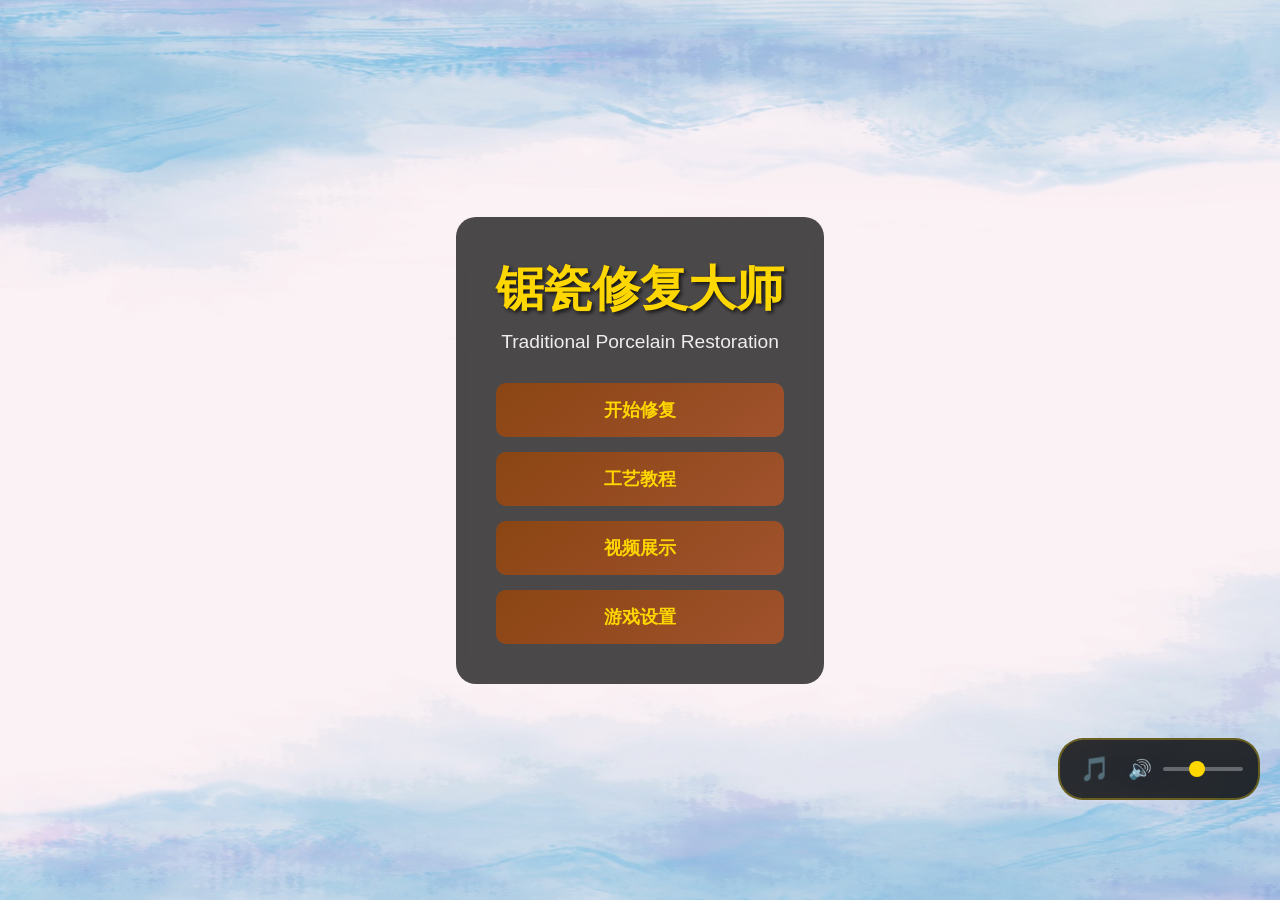
==== commit d4252c22: "Add files via upload" ====
--- a/index.html
+++ b/index.html
@@ -3,19 +3,18 @@
 <head>
     <meta charset="UTF-8">
     <meta name="viewport" content="width=device-width, initial-scale=1.0">
-    <title>焗瓷修复大师 - 传统工艺修复游戏</title>
-    <link rel="stylesheet" href="styles.css?v=2">
+    <title>锯瓷修复大师 - 传统工艺修复游戏</title>
+    <link rel="stylesheet" href="styles.css?v=3">
 </head>
 <body>
     <!-- 主菜单界面 -->
     <div id="main-menu" class="screen active">
         <div class="sky-background"></div>
         <div class="menu-content">
-            <h1 class="game-title">焗瓷修复大师</h1>
+            <h1 class="game-title">锯瓷修复大师</h1>
             <p class="game-subtitle">Traditional Porcelain Restoration</p>
             <div class="menu-buttons">
                 <button class="menu-btn" onclick="startGame()">开始修复</button>
-                <button class="menu-btn" onclick="showGallery()">作品展览</button>
                 <button class="menu-btn" onclick="showTutorial()">工艺教程</button>
                 <button class="menu-btn" onclick="showVideoGallery()">视频展示</button>
                 <button class="menu-btn" onclick="showSettings()">游戏设置</button>
@@ -26,7 +25,10 @@
     <!-- 游戏主界面 -->
     <div id="game-screen" class="screen">
         <div class="game-header">
-            <button class="back-btn" onclick="backToMenu()">返回主菜单</button>
+            <div class="header-left">
+                <button class="back-btn" onclick="backToMenu()">返回主菜单</button>
+                <button class="restart-btn" onclick="restartGame()">重新开始</button>
+            </div>
             <h2 id="step-title">第一步：捧匣与启封</h2>
             <div class="progress-container">
                 <div class="progress-bar">
@@ -87,8 +89,8 @@
                     <div class="intro-content">
                         <h3>第二步：洗净与归位</h3>
                         <p class="intro-description">
-                            清理碎片，并像玩3D拼图一样将器物复原。<br>
-                            先用毛刷清除污渍，再用清水冲洗，最后拖拽拼合。
+                            清洗有裂缝的器物，去除表面污垢和杂质。<br>
+                            先用毛刷刷除污渍，再用清水冲洗干净。
                         </p>
                         <button class="start-step-btn" onclick="startStep2()">开始修复</button>
                     </div>
@@ -105,7 +107,7 @@
                     </div>
                     <div class="pieces-container" id="pieces-container"></div>
                     <div class="assembly-area" id="assembly-area">
-                        <p>将清洗好的碎片拖拽到这里拼合</p>
+                        <p>点击器物进行清洗，清洗完成后会自动归位</p>
                     </div>
                 </div>
             </div>
@@ -143,7 +145,7 @@
             </div>
         </div>
 
-        <!-- 步骤4：牵钻与引孔 -->
+        <!-- 步骤4：锯瓷与打孔 -->
         <div id="step4" class="step-screen">
             <!-- 步骤介绍页面 -->
             <div class="step-intro" id="step4-intro">
@@ -152,7 +154,7 @@
                 </video>
                 <div class="intro-overlay">
                     <div class="intro-content">
-                        <h3>第四步：牵钻与引孔</h3>
+                        <h3>第四步：锯瓷与打孔</h3>
                         <p class="intro-description">
                             使用传统的"手拉弓钻"在标记点上钻孔。<br>
                             按住拖拽来模拟拉弓动作，需要持续操作才能完成钻孔。
@@ -272,6 +274,14 @@
                         <div class="mixing-bowl" id="mixing-bowl"></div>
                     </div>
                     <canvas id="kintsugi-canvas" width="400" height="300"></canvas>
+                    
+                    <!-- 线条粗细控制器 -->
+                    <div class="brush-controls">
+                        <label for="brush-size">笔刷粗细：</label>
+                        <input type="range" id="brush-size" min="1" max="10" value="3" step="1">
+                        <span id="brush-size-display">3px</span>
+                    </div>
+                    
                     <p class="instruction">先调制金漆，然后沿着裂缝描绘</p>
                 </div>
             </div>
@@ -373,12 +383,12 @@
     <div id="tutorial-screen" class="screen">
         <div class="sky-background"></div>
         <div class="tutorial-content">
-            <h2>焗瓷工艺教程</h2>
+            <h2>锯瓷工艺教程</h2>
             <button class="back-btn" onclick="backToMenu()">返回主菜单</button>
             <div class="tutorial-sections">
                 <div class="tutorial-section">
-                    <h3>什么是焗瓷？</h3>
-                    <p>焗瓷是中国传统的瓷器修复工艺，通过锔钉将破碎的瓷器重新固定，不仅恢复功能，更赋予器物新的美感。</p>
+                    <h3>什么是锯瓷？</h3>
+                    <p>锯瓷是中国传统的瓷器修复工艺，通过锔钉将破碎的瓷器重新固定，不仅恢复功能，更赋予器物新的美感。</p>
                 </div>
                 <div class="tutorial-section">
                     <h3>工艺流程</h3>
@@ -404,7 +414,7 @@
                 </div>
                 <div class="tutorial-section">
                     <h3>文化意义</h3>
-                    <p>焗瓷工艺体现了中国人"物尽其用"的生活智慧，以及"化腐朽为神奇"的艺术追求。破碎不是终结，而是新生的开始。</p>
+                    <p>锯瓷工艺体现了中国人"物尽其用"的生活智慧，以及"化腐朽为神奇"的艺术追求。破碎不是终结，而是新生的开始。</p>
                 </div>
             </div>
         </div>
@@ -464,7 +474,7 @@
                 </div>
                 <div class="setting-item">
                     <h3>关于游戏</h3>
-                    <p>焗瓷修复大师 v1.0</p>
+                    <p>锯瓷修复大师 v1.0</p>
                     <p>传承中华传统工艺，体验匠人精神</p>
                     <p>© 2024 传统工艺游戏工作室</p>
                 </div>
@@ -482,13 +492,13 @@
             <div class="video-gallery-grid">
                 <div class="video-item">
                     <div class="video-thumbnail" onclick="playVideo('video1')">
-                        <img src="images/background.jpg" alt="焗瓷工艺视频">
+                        <img src="images/background.jpg" alt="锯瓷工艺视频">
                         <div class="play-overlay">
                             <div class="play-button">▶</div>
                         </div>
                         <div class="video-info">
-                            <h3>传统焗瓷工艺全程</h3>
-                            <p>完整展示焗瓷修复的八个步骤</p>
+                            <h3>传统锯瓷工艺全程</h3>
+                            <p>完整展示锯瓷修复的八个步骤</p>
                         </div>
                     </div>
                 </div>
@@ -555,6 +565,6 @@
         </div>
     </div>
 
-    <script src="script.js"></script>
+    <script src="script.js?v=3"></script>
 </body>
 </html>
--- a/styles.css
+++ b/styles.css
@@ -128,18 +128,34 @@
     z-index: 100;
 }
 
-.back-btn {
+.header-left {
+    display: flex;
+    gap: 10px;
+    align-items: center;
+}
+
+.back-btn, .restart-btn {
     padding: 10px 20px;
     background: #8B4513;
     color: #FFD700;
     border: none;
     border-radius: 5px;
     cursor: pointer;
-    transition: background 0.3s ease;
-}
-
-.back-btn:hover {
+    transition: all 0.3s ease;
+    font-size: 14px;
+}
+
+.back-btn:hover, .restart-btn:hover {
     background: #A0522D;
+    transform: translateY(-1px);
+}
+
+.restart-btn {
+    background: #B8860B;
+}
+
+.restart-btn:hover {
+    background: #DAA520;
 }
 
 #step-title {
@@ -470,12 +486,12 @@
 }
 
 #marking-canvas {
+    width: 400px;
+    height: 300px;
     border-radius: 10px;
     border: 3px solid #8B4513;
     background: url('images/repaired.jpg') center/contain no-repeat;
     cursor: crosshair;
-    max-width: 90%;
-    max-height: 70vh;
     touch-action: manipulation;
 }
 
@@ -528,7 +544,7 @@
 .drilling-target {
     width: 400px;
     height: 300px;
-    background: url('images/repaired.jpg') center/cover no-repeat;
+    background: url('images/repaired.jpg') center/contain no-repeat;
     border-radius: 10px;
     position: relative;
     border: 3px solid #8B4513;
@@ -544,16 +560,16 @@
 }
 
 .anvil-area {
-    width: 500px;
+    width: 400px;
     height: 300px;
     background-image: url('images/repaired.jpg');
     background-size: contain;
     background-repeat: no-repeat;
     background-position: center;
     background-color: rgba(105, 105, 105, 0.2);
-    border-radius: 20px;
-    position: relative;
-    border: 5px solid #2F4F4F;
+    border-radius: 10px;
+    position: relative;
+    border: 3px solid #8B4513;
 }
 
 .metal-strip {
@@ -572,6 +588,8 @@
     font-size: 3em;
     cursor: pointer;
     transition: transform 0.2s ease;
+    touch-action: none;
+    user-select: none;
 }
 
 .hammer:hover {
@@ -581,17 +599,18 @@
 /* 第六步样式 */
 .installation-workspace {
     display: flex;
-    justify-content: space-around;
-    align-items: center;
+    flex-direction: column;
+    align-items: center;
+    gap: 30px;
     width: 100%;
     max-width: 800px;
 }
 
 .vessel-with-holes {
-    flex: 2;
+    width: 400px;
     height: 300px;
-    background: url('images/repaired.jpg') center/cover no-repeat;
-    border-radius: 15px;
+    background: url('images/repaired.jpg') center/contain no-repeat;
+    border-radius: 10px;
     position: relative;
     border: 3px solid #8B4513;
 }
@@ -625,6 +644,83 @@
     flex-direction: column;
     align-items: center;
     gap: 30px;
+}
+
+/* 笔刷控制器样式 */
+.brush-controls {
+    display: flex;
+    align-items: center;
+    gap: 10px;
+    background: rgba(139, 69, 19, 0.1);
+    padding: 10px 15px;
+    border-radius: 8px;
+    border: 2px solid #8B4513;
+    margin: 10px 0;
+}
+
+.brush-controls label {
+    font-weight: bold;
+    color: #8B4513;
+    font-size: 14px;
+}
+
+.brush-controls input[type="range"] {
+    width: 120px;
+    height: 6px;
+    background: rgba(139, 69, 19, 0.3);
+    border-radius: 3px;
+    outline: none;
+    cursor: pointer;
+    -webkit-appearance: none;
+}
+
+.brush-controls input[type="range"]::-webkit-slider-thumb {
+    -webkit-appearance: none;
+    width: 18px;
+    height: 18px;
+    background: #FFD700;
+    border-radius: 50%;
+    cursor: pointer;
+    transition: all 0.3s ease;
+    border: 2px solid #8B4513;
+}
+
+.brush-controls input[type="range"]::-webkit-slider-thumb:hover {
+    background: #FFA500;
+    transform: scale(1.1);
+}
+
+.brush-controls input[type="range"]::-moz-range-thumb {
+    width: 18px;
+    height: 18px;
+    background: #FFD700;
+    border-radius: 50%;
+    cursor: pointer;
+    border: 2px solid #8B4513;
+    transition: all 0.3s ease;
+}
+
+.brush-controls input[type="range"]::-moz-range-thumb:hover {
+    background: #FFA500;
+    transform: scale(1.1);
+}
+
+.brush-controls input[type="range"]::-moz-range-track {
+    height: 6px;
+    background: rgba(139, 69, 19, 0.3);
+    border-radius: 3px;
+    border: none;
+}
+
+#brush-size-display {
+    font-weight: bold;
+    color: #FFD700;
+    background: #8B4513;
+    padding: 4px 8px;
+    border-radius: 4px;
+    font-size: 12px;
+    min-width: 35px;
+    text-align: center;
 }
 
 .mixing-area {
@@ -675,12 +771,12 @@
 }
 
 #kintsugi-canvas {
+    width: 400px;
+    height: 300px;
     border-radius: 10px;
     border: 3px solid #8B4513;
     background: url('images/repaired.jpg') center/contain no-repeat;
     cursor: crosshair;
-    max-width: 90%;
-    max-height: 70vh;
 }
 
 /* 第八步样式 */
@@ -692,10 +788,10 @@
 }
 
 .completed-vessel {
-    width: 200px;
-    height: 200px;
-    background: url('images/repaired.jpg') center/cover no-repeat;
-    border-radius: 15px;
+    width: 400px;
+    height: 300px;
+    background: url('images/repaired.jpg') center/contain no-repeat;
+    border-radius: 10px;
     transition: all 0.5s ease;
     border: 3px solid #8B4513;
 }
@@ -839,9 +935,10 @@
 /* 消息提示样式 */
 .message-container {
     position: fixed;
-    top: 100px;
-    left: 50%;
-    transform: translateX(-50%);
+    top: 20px;
+    right: 50%;
+    transform: translateX(50%);
+    width: 350px;
     z-index: 1000;
     pointer-events: none;
 }
@@ -1438,6 +1535,21 @@
     -webkit-appearance: none;
 }
 
+.setting-controls input[type="range"]::-webkit-slider-track {
+    width: 100%;
+    height: 6px;
+    background: rgba(139, 69, 19, 0.3);
+    border-radius: 3px;
+}
+
+.setting-controls input[type="range"]::-moz-range-track {
+    width: 100%;
+    height: 6px;
+    background: rgba(139, 69, 19, 0.3);
+    border-radius: 3px;
+    border: none;
+}
+
 .setting-controls input[type="range"]::-webkit-slider-thumb {
     -webkit-appearance: none;
     width: 20px;
